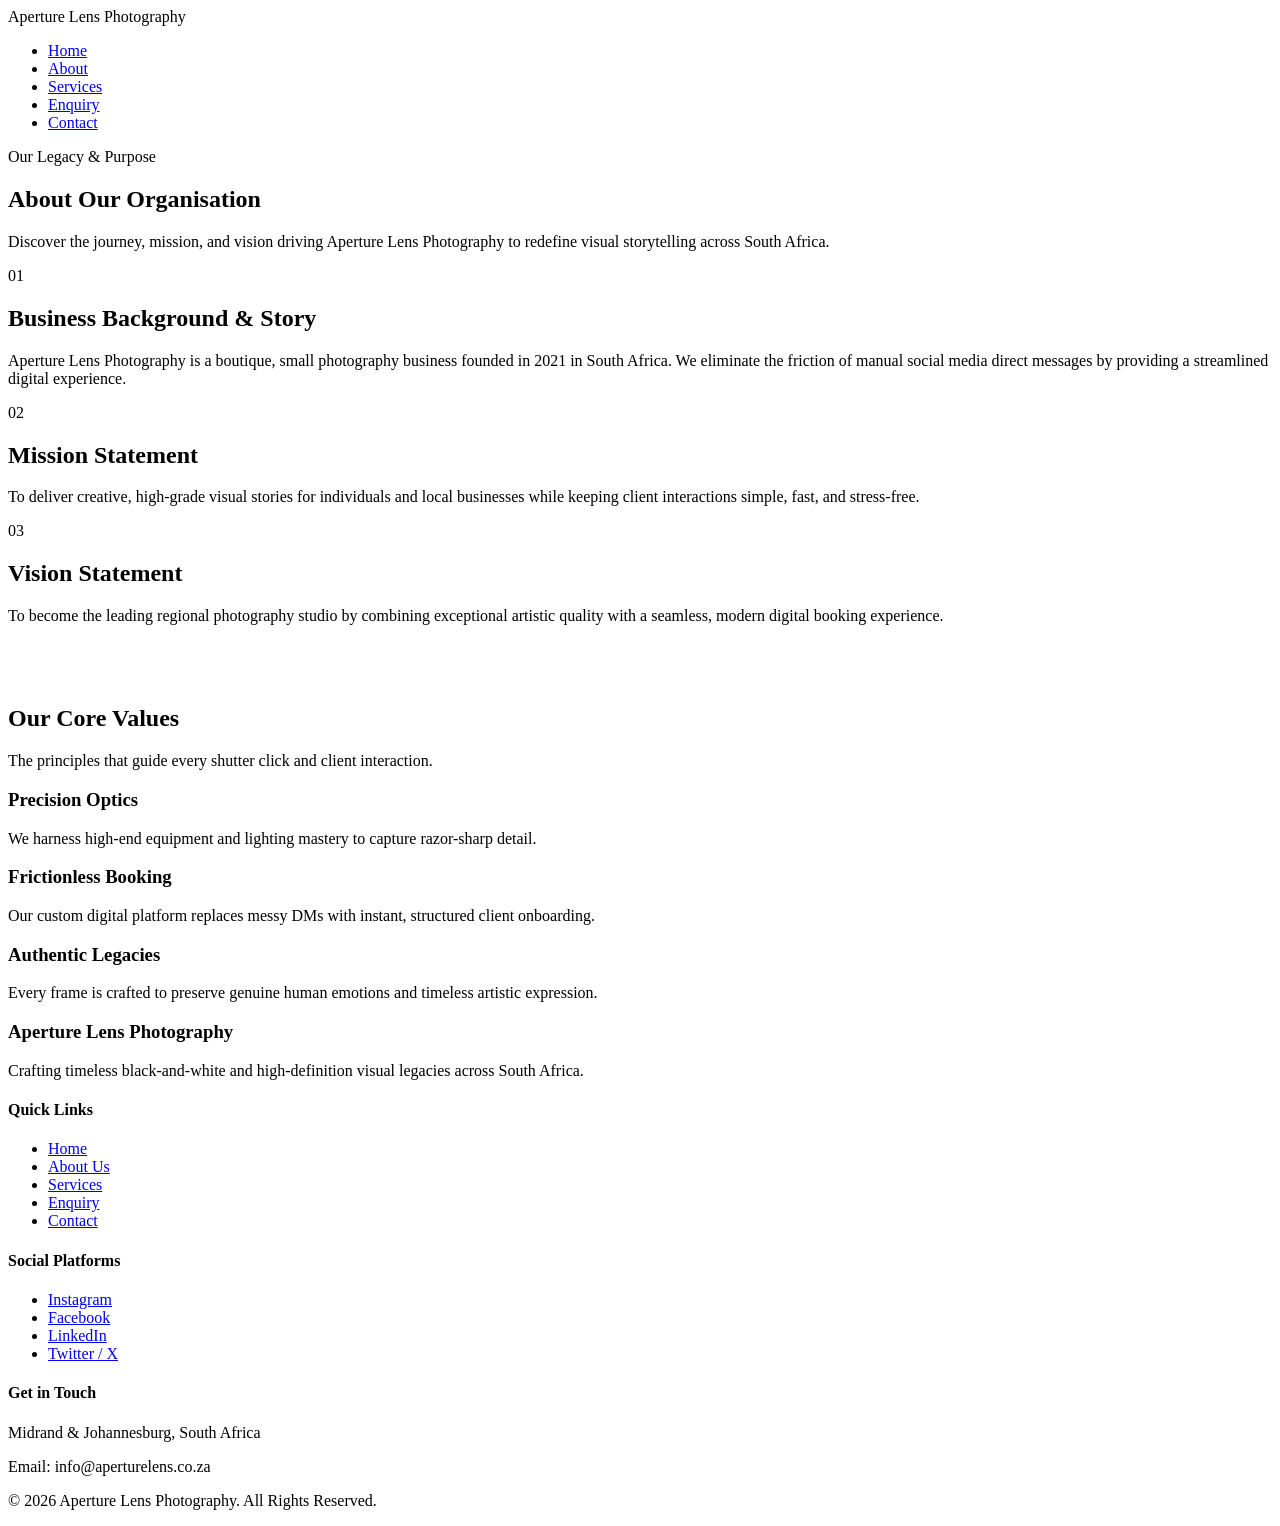
==== about.html @ 4d959fb4 "Add files via upload" ====
<!DOCTYPE html>
<html lang="en">
<head>
    <!-- 
      Document Name: about.html
      Target Business: Aperture Lens Photography
      Description: Immersive About Us page featuring organizational background, mission, vision, core values, and cinematic design elements.
    -->
    <meta charset="UTF-8">
    <meta name="viewport" content="width=device-width, initial-scale=1.0">
    <title>About Us - Aperture Lens Photography</title>
    <link rel="stylesheet" href="css/style.css">
</head>
<body>
    <!-- Header Navigation Bar -->
    <header>
        <div class="logo">Aperture Lens Photography</div>
        <nav>
            <ul>
                <li><a href="index.html">Home</a></li>
                <li><a href="about.html" class="active">About</a></li>
                <li><a href="services.html">Services</a></li>
                <li><a href="enquiry.html">Enquiry</a></li>
                <li><a href="contact.html">Contact</a></li>
            </ul>
        </nav>
    </header>

    <!-- Main Content Section -->
    <main>
        <section class="content-section">
            <div class="about-hero-header">
                <div class="hero-badge">Our Legacy & Purpose</div>
                <h1>About Our Organisation</h1>
                <p>Discover the journey, mission, and vision driving Aperture Lens Photography to redefine visual storytelling across South Africa.</p>
            </div>

            <!-- Immersive Grid Container for Cards -->
            <div class="about-grid">
                <div class="about-card">
                    <span class="card-number">01</span>
                    <h2>Business Background & Story</h2>
                    <p>Aperture Lens Photography is a boutique, small photography business founded in 2021 in South Africa. We eliminate the friction of manual social media direct messages by providing a streamlined digital experience.</p>
                </div>
                
                <div class="about-card">
                    <span class="card-number">02</span>
                    <h2>Mission Statement</h2>
                    <p>To deliver creative, high-grade visual stories for individuals and local businesses while keeping client interactions simple, fast, and stress-free.</p>
                </div>

                <div class="about-card">
                    <span class="card-number">03</span>
                    <h2>Vision Statement</h2>
                    <p>To become the leading regional photography studio by combining exceptional artistic quality with a seamless, modern digital booking experience.</p>
                </div>
            </div>

            <!-- Additional Out-of-This-World Core Values Section -->
            <div class="values-container">
                <div class="snippet-header" style="margin-top: 80px;">
                    <h2>Our Core Values</h2>
                    <p>The principles that guide every shutter click and client interaction.</p>
                </div>
                <div class="values-grid">
                    <div class="value-box">
                        <h3>Precision Optics</h3>
                        <p>We harness high-end equipment and lighting mastery to capture razor-sharp detail.</p>
                    </div>
                    <div class="value-box">
                        <h3>Frictionless Booking</h3>
                        <p>Our custom digital platform replaces messy DMs with instant, structured client onboarding.</p>
                    </div>
                    <div class="value-box">
                        <h3>Authentic Legacies</h3>
                        <p>Every frame is crafted to preserve genuine human emotions and timeless artistic expression.</p>
                    </div>
                </div>
            </div>
        </section>
    </main>

    <!-- Cinematic Footer with Social Links -->
    <footer class="footer-cinematic">
        <div class="footer-content">
            <div class="footer-brand">
                <h3>Aperture Lens Photography</h3>
                <p>Crafting timeless black-and-white and high-definition visual legacies across South Africa.</p>
            </div>
            <div class="footer-links">
                <h4>Quick Links</h4>
                <ul>
                    <li><a href="index.html">Home</a></li>
                    <li><a href="about.html">About Us</a></li>
                    <li><a href="services.html">Services</a></li>
                    <li><a href="enquiry.html">Enquiry</a></li>
                    <li><a href="contact.html">Contact</a></li>
                </ul>
            </div>
            <div class="footer-links">
                <h4>Social Platforms</h4>
                <ul>
                    <li><a href="https://instagram.com" target="_blank" rel="noopener">Instagram</a></li>
                    <li><a href="https://facebook.com" target="_blank" rel="noopener">Facebook</a></li>
                    <li><a href="https://linkedin.com" target="_blank" rel="noopener">LinkedIn</a></li>
                    <li><a href="https://twitter.com" target="_blank" rel="noopener">Twitter / X</a></li>
                </ul>
            </div>
            <div class="footer-contact">
                <h4>Get in Touch</h4>
                <p>Midrand & Johannesburg, South Africa</p>
                <p>Email: info@aperturelens.co.za</p>
            </div>
        </div>
        <div class="footer-bottom">
            <p>&copy; 2026 Aperture Lens Photography. All Rights Reserved.</p>
        </div>
    </footer>
</body>
</html>
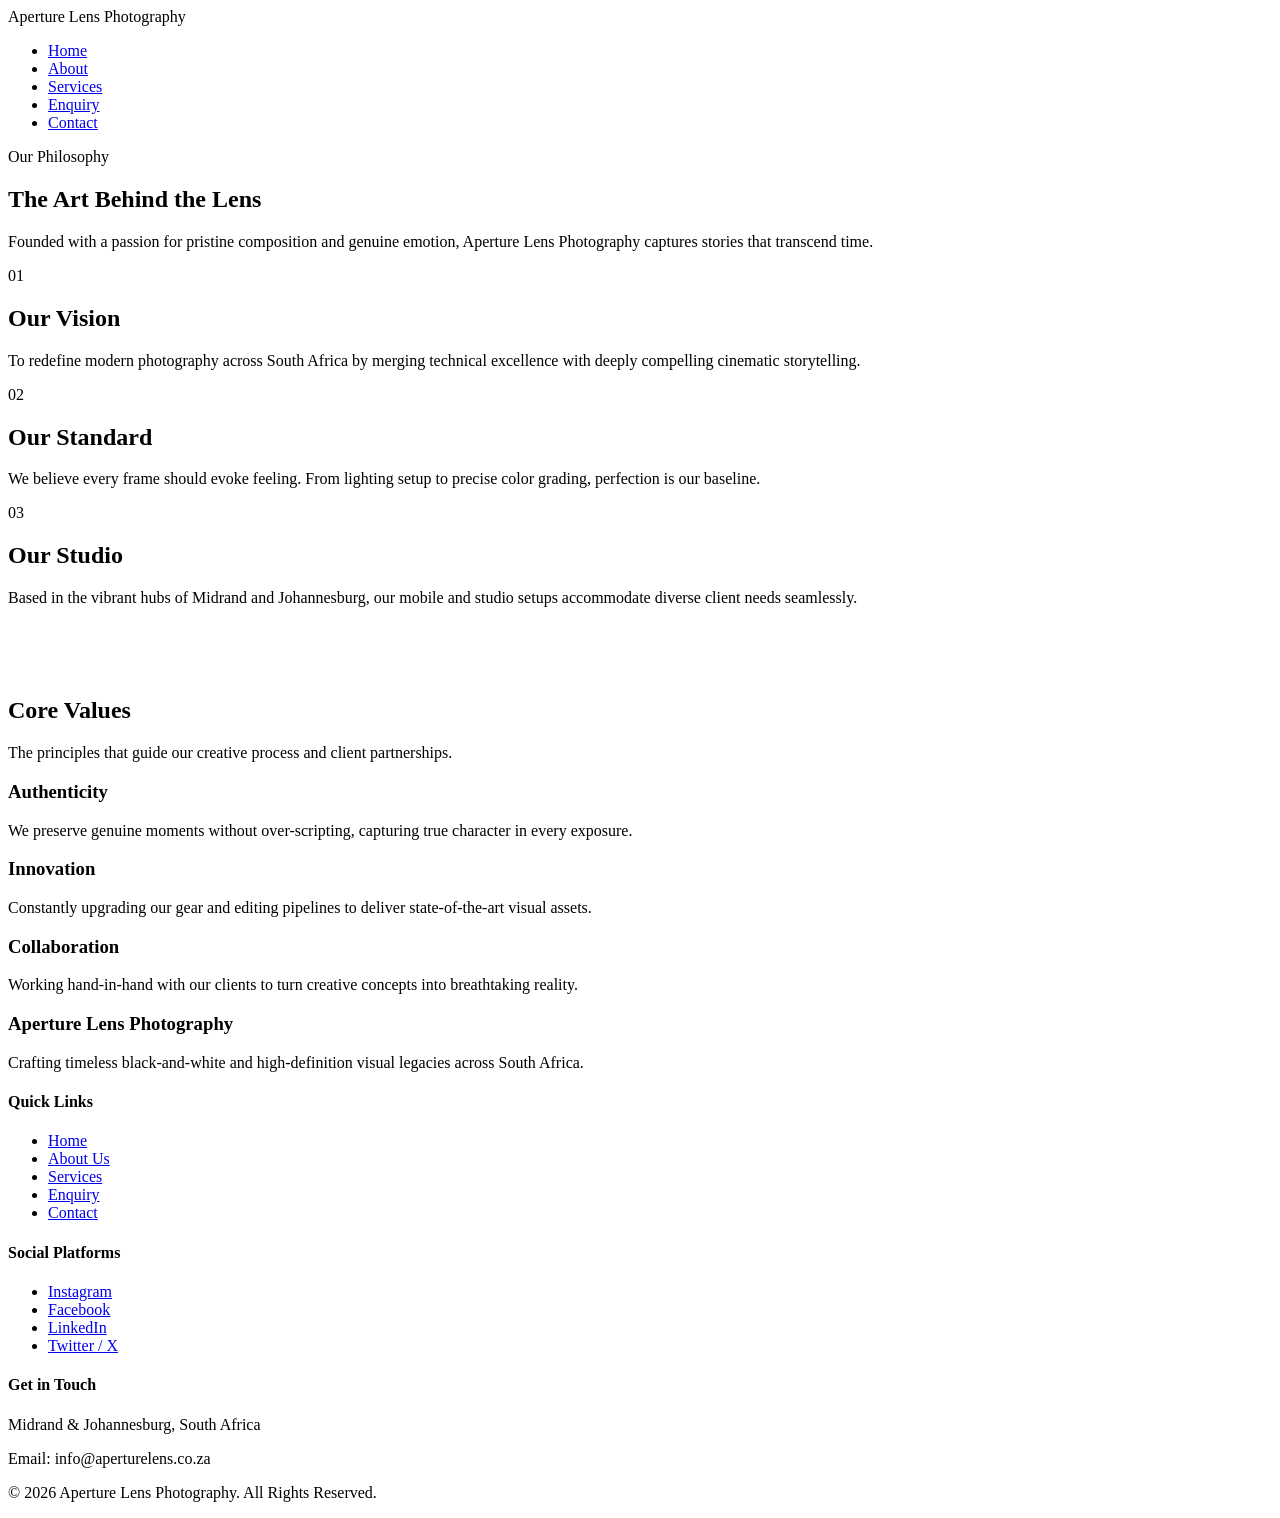
==== commit 4ec23ac5: "Add files via upload" ====
--- a/about.html
+++ b/about.html
@@ -4,7 +4,7 @@
     <!-- 
       Document Name: about.html
       Target Business: Aperture Lens Photography
-      Description: Immersive About Us page featuring organizational background, mission, vision, core values, and cinematic design elements.
+      Description: About page highlighting studio philosophy, creative standards, and company background.
     -->
     <meta charset="UTF-8">
     <meta name="viewport" content="width=device-width, initial-scale=1.0">
@@ -30,57 +30,55 @@
     <main>
         <section class="content-section">
             <div class="about-hero-header">
-                <div class="hero-badge">Our Legacy & Purpose</div>
-                <h1>About Our Organisation</h1>
-                <p>Discover the journey, mission, and vision driving Aperture Lens Photography to redefine visual storytelling across South Africa.</p>
+                <div class="hero-badge">Our Philosophy</div>
+                <h1>The Art Behind the Lens</h1>
+                <p>Founded with a passion for pristine composition and genuine emotion, Aperture Lens Photography captures stories that transcend time.</p>
             </div>
 
-            <!-- Immersive Grid Container for Cards -->
+            <!-- Immersive Grid Cards -->
             <div class="about-grid">
                 <div class="about-card">
-                    <span class="card-number">01</span>
-                    <h2>Business Background & Story</h2>
-                    <p>Aperture Lens Photography is a boutique, small photography business founded in 2021 in South Africa. We eliminate the friction of manual social media direct messages by providing a streamlined digital experience.</p>
+                    <div class="card-number">01</div>
+                    <h2>Our Vision</h2>
+                    <p>To redefine modern photography across South Africa by merging technical excellence with deeply compelling cinematic storytelling.</p>
                 </div>
-                
                 <div class="about-card">
-                    <span class="card-number">02</span>
-                    <h2>Mission Statement</h2>
-                    <p>To deliver creative, high-grade visual stories for individuals and local businesses while keeping client interactions simple, fast, and stress-free.</p>
+                    <div class="card-number">02</div>
+                    <h2>Our Standard</h2>
+                    <p>We believe every frame should evoke feeling. From lighting setup to precise color grading, perfection is our baseline.</p>
                 </div>
-
                 <div class="about-card">
-                    <span class="card-number">03</span>
-                    <h2>Vision Statement</h2>
-                    <p>To become the leading regional photography studio by combining exceptional artistic quality with a seamless, modern digital booking experience.</p>
+                    <div class="card-number">03</div>
+                    <h2>Our Studio</h2>
+                    <p>Based in the vibrant hubs of Midrand and Johannesburg, our mobile and studio setups accommodate diverse client needs seamlessly.</p>
                 </div>
             </div>
 
-            <!-- Additional Out-of-This-World Core Values Section -->
-            <div class="values-container">
-                <div class="snippet-header" style="margin-top: 80px;">
-                    <h2>Our Core Values</h2>
-                    <p>The principles that guide every shutter click and client interaction.</p>
+            <!-- Values Section -->
+            <div style="margin-top: 90px;">
+                <div class="snippet-header">
+                    <h2>Core Values</h2>
+                    <p>The principles that guide our creative process and client partnerships.</p>
                 </div>
                 <div class="values-grid">
                     <div class="value-box">
-                        <h3>Precision Optics</h3>
-                        <p>We harness high-end equipment and lighting mastery to capture razor-sharp detail.</p>
+                        <h3>Authenticity</h3>
+                        <p>We preserve genuine moments without over-scripting, capturing true character in every exposure.</p>
                     </div>
                     <div class="value-box">
-                        <h3>Frictionless Booking</h3>
-                        <p>Our custom digital platform replaces messy DMs with instant, structured client onboarding.</p>
+                        <h3>Innovation</h3>
+                        <p>Constantly upgrading our gear and editing pipelines to deliver state-of-the-art visual assets.</p>
                     </div>
                     <div class="value-box">
-                        <h3>Authentic Legacies</h3>
-                        <p>Every frame is crafted to preserve genuine human emotions and timeless artistic expression.</p>
+                        <h3>Collaboration</h3>
+                        <p>Working hand-in-hand with our clients to turn creative concepts into breathtaking reality.</p>
                     </div>
                 </div>
             </div>
         </section>
     </main>
 
-    <!-- Cinematic Footer with Social Links -->
+    <!-- Cinematic Footer -->
     <footer class="footer-cinematic">
         <div class="footer-content">
             <div class="footer-brand">
